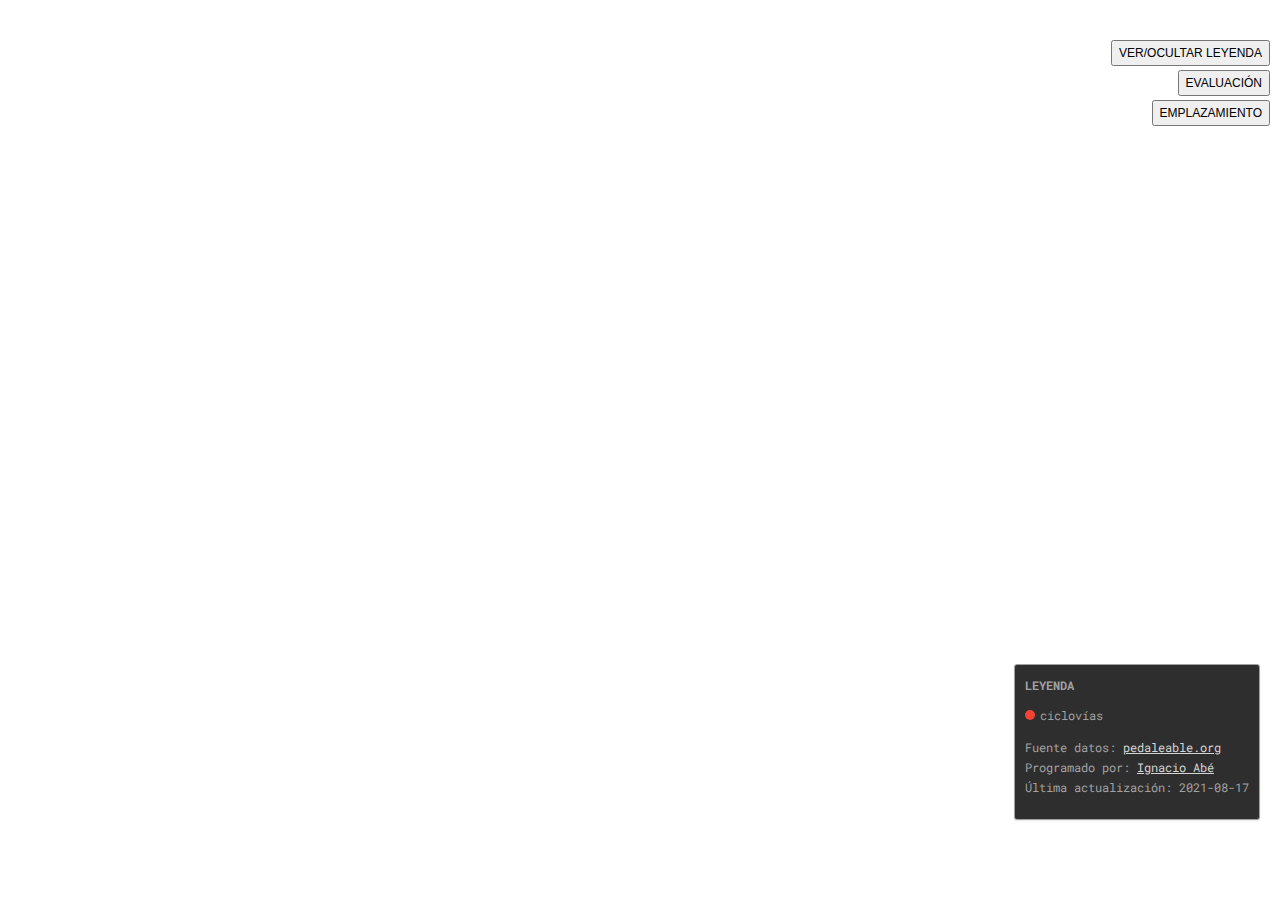
==== index.html @ 7fdd6628 "arregla leyenda y la hace interactiva" ====
<!DOCTYPE html>
<html>

<head>
    <meta charset="utf-8">
    <title>Catastro</title>
    <meta name="viewport" content="initial-scale=1,maximum-scale=1,user-scalable=no">
    <!--mapbox gl js-->
    <link href="https://api.mapbox.com/mapbox-gl-js/v2.9.2/mapbox-gl.css" rel="stylesheet">
    <script src="https://api.mapbox.com/mapbox-gl-js/v2.9.2/mapbox-gl.js"></script>
    <!--google fonts-->
    <link href="https://fonts.googleapis.com/css2?family=Roboto+Mono:wght@400;700&amp;display=swap" rel="stylesheet">
    <!-- css interno -->
    <link rel="stylesheet" href="style.css">

</head>

<body>

    <!-- <div id="titulo">
        <h1>catastro de ciclovías RM</h1>
    </div> -->

    <div id="map"></div>

    <button id="boton-leyenda" onclick="ocultaLeyenda()">VER/OCULTAR LEYENDA</button>
    <button id="boton-evaluación" onclick="colorEvaluación()">EVALUACIÓN</button>
    <button id="boton-emplazamiento" onclick="colorEmplazamiento()">EMPLAZAMIENTO</button>

    <div id='state-legend' class='legend'>
        <h4>LEYENDA</h4>
        <div id="leyenda-contenidos">
            <div><span style='background-color: #F44336'></span>ciclovías</div>
        </div>
        <div id="leyenda-creditos">
            <p>
                Fuente datos: <a href="https://www.pedaleable.org/">pedaleable.org</a><br>
                Programado por: <a href="https://ignacioabe.cl">Ignacio Abé</a><br>
                <!-- Para: <a href="https://pedaleable.org">pedaleable.org</a><br> -->
                Última actualización: 2021-08-17
            </p>
        </div>
    </div>

    <script src="map.js">    </script>

</body>

</html>
---- style.css ----
body {
    padding: 0;
    margin: 0;
  }

  a {
    color: #d4d4d4;
  }

  html,
  body {
    height: 100%;
  }

  /* #header {
    height: 40px;
    background-color: #2e2e2e;
  } */

  #titulo {
    position: absolute;
    top: 10px;
    left: 10px;
    z-index: 1;
    background-color: rgba(34, 33, 32, 0.5);
    /* opacity: 50%; */
    border-radius: 5px;
  }

  #titulo h1 {
    font-weight: normal;
    color: #da5329;
    margin: 0px;
    padding-left: 10px;
    padding-top: 5px;
    font-family: 'Roboto Mono', monospace;
  }

  #map {
    height: calc(100% - 40px);
    position: relative;
  }

  #boton-leyenda {
    position: absolute;
    top: 40px;
    right: 10px;
    font: 12px/20px 'Helvetica Neue', Arial, Helvetica, sans-serif;
  }

  #boton-evaluación {
    position: absolute;
    top: 70px;
    right: 10px;
    font: 12px/20px 'Helvetica Neue', Arial, Helvetica, sans-serif;
  }
  #boton-emplazamiento {
    position: absolute;
    top: 100px;
    right: 10px;
    font: 12px/20px 'Helvetica Neue', Arial, Helvetica, sans-serif;
  }

  .legend {
    color: #a1a1a1;
    background-color: #2e2e2e;
    border: 1px solid #a1a1a1;
    border-radius: 3px;
    bottom: 80px;
    box-shadow: 0 1px 2px rgba(0, 0, 0, 0.10);
    font: 12px/20px 'Roboto Mono', sans-serif;
    padding: 10px;
    position: absolute;
    right: 20px;
    z-index: 1;
  }

  .legend h4 {
    margin: 0 0 10px;
  }

  .legend h5 {
    margin: 0 0 10px;
  }

  .legend div span {
    border-radius: 50%;
    display: inline-block;
    height: 10px;
    margin-right: 5px;
    width: 10px;
  }
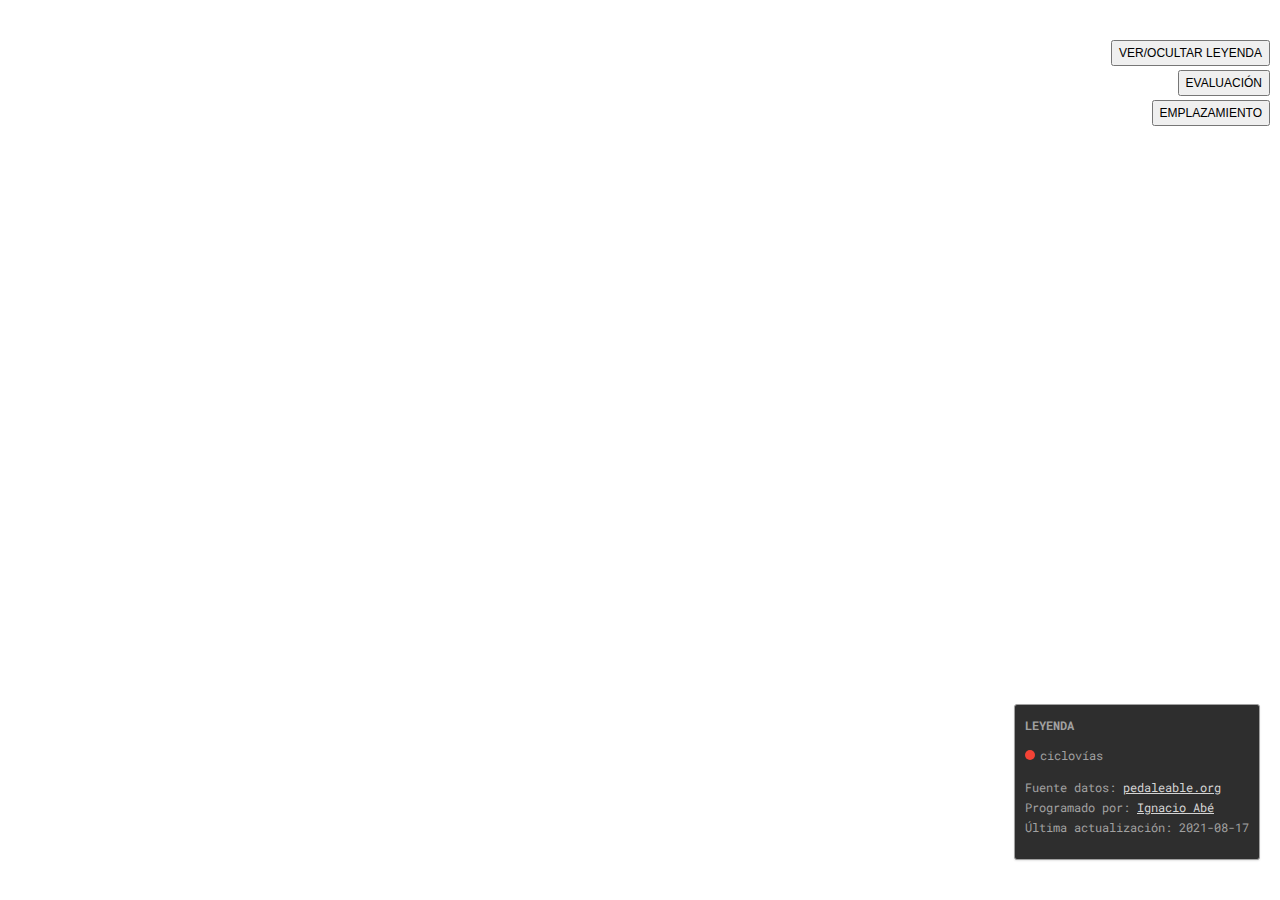
==== commit e092550e: "arreglos errores en estilo" ====
--- a/index.html
+++ b/index.html
@@ -27,7 +27,7 @@
     <button id="boton-evaluación" onclick="colorEvaluación()">EVALUACIÓN</button>
     <button id="boton-emplazamiento" onclick="colorEmplazamiento()">EMPLAZAMIENTO</button>
 
-    <div id='state-legend' class='legend'>
+    <div id='state-legend' class='leyenda'>
         <h4>LEYENDA</h4>
         <div id="leyenda-contenidos">
             <div><span style='background-color: #F44336'></span>ciclovías</div>
--- a/style.css
+++ b/style.css
@@ -37,7 +37,8 @@
   }
 
   #map {
-    height: calc(100% - 40px);
+    /* height: calc(100% - 40px); */
+    height: 100%;
     position: relative;
   }
 
@@ -61,12 +62,12 @@
     font: 12px/20px 'Helvetica Neue', Arial, Helvetica, sans-serif;
   }
 
-  .legend {
+  .leyenda {
     color: #a1a1a1;
     background-color: #2e2e2e;
     border: 1px solid #a1a1a1;
     border-radius: 3px;
-    bottom: 80px;
+    bottom: 40px;
     box-shadow: 0 1px 2px rgba(0, 0, 0, 0.10);
     font: 12px/20px 'Roboto Mono', sans-serif;
     padding: 10px;
@@ -75,15 +76,15 @@
     z-index: 1;
   }
 
-  .legend h4 {
+  .leyenda h4 {
     margin: 0 0 10px;
   }
 
-  .legend h5 {
+  .leyenda h5 {
     margin: 0 0 10px;
   }
 
-  .legend div span {
+  .leyenda div span {
     border-radius: 50%;
     display: inline-block;
     height: 10px;
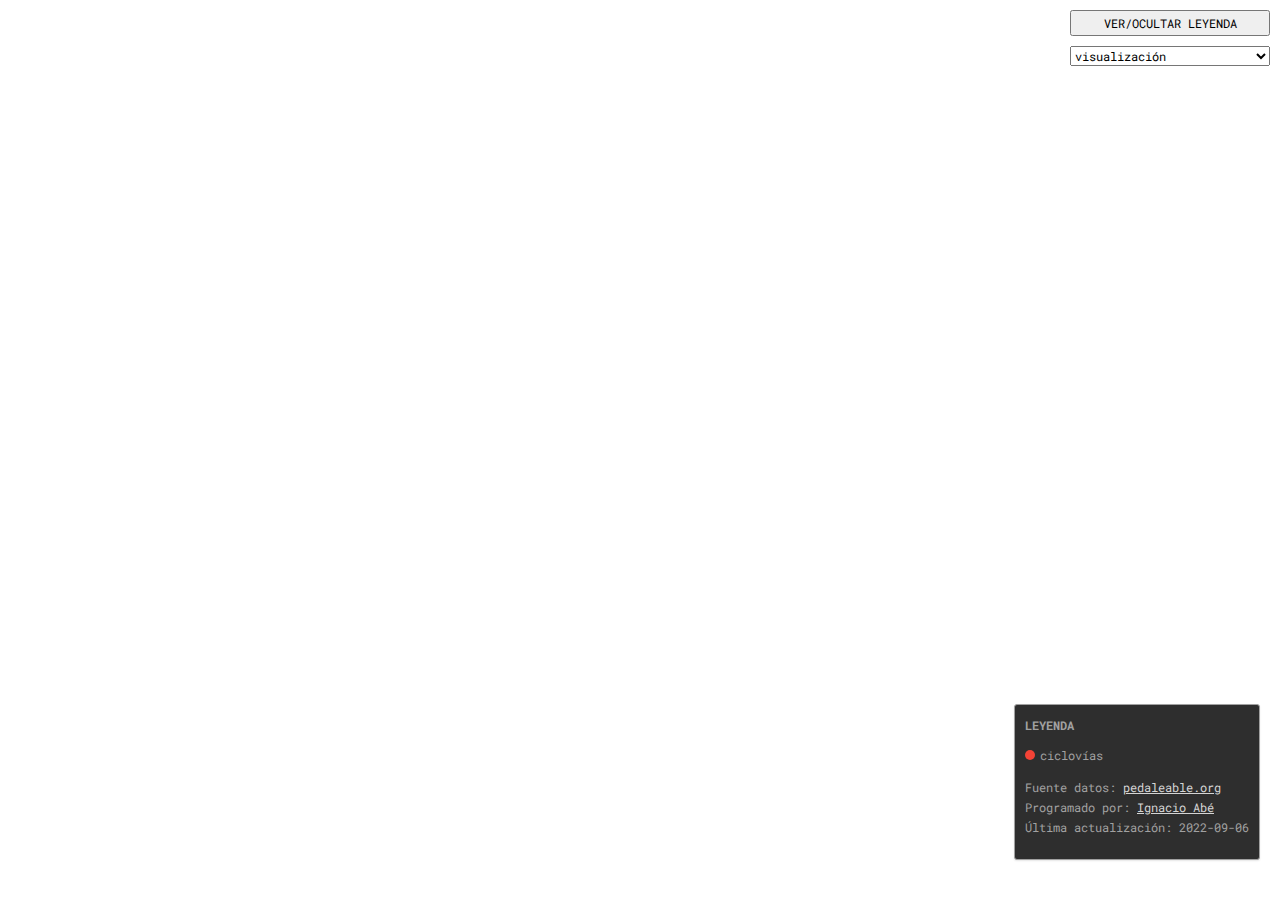
==== commit 8b73b246: "cambia botones de estilo por selector" ====
--- a/index.html
+++ b/index.html
@@ -23,9 +23,20 @@
 
     <div id="map"></div>
 
+<div id="botones">
+
+    
     <button id="boton-leyenda" onclick="ocultaLeyenda()">VER/OCULTAR LEYENDA</button>
-    <button id="boton-evaluación" onclick="colorEvaluación()">EVALUACIÓN</button>
-    <button id="boton-emplazamiento" onclick="colorEmplazamiento()">EMPLAZAMIENTO</button>
+    
+    <div id="selector-estilo">
+        <!-- <h>Would you like to see count values per hour or minute?</h><br> -->
+        <select id="selector">
+            <option value="" selected disabled="true">visualización</option>
+            <option value="diseño">diseño</option>
+            <option value="emplazamiento">emplazamiento</option>
+        </select>
+    </div>
+</div>
 
     <div id='state-legend' class='leyenda'>
         <h4>LEYENDA</h4>
@@ -37,7 +48,7 @@
                 Fuente datos: <a href="https://www.pedaleable.org/">pedaleable.org</a><br>
                 Programado por: <a href="https://ignacioabe.cl">Ignacio Abé</a><br>
                 <!-- Para: <a href="https://pedaleable.org">pedaleable.org</a><br> -->
-                Última actualización: 2021-08-17
+                Última actualización: 2022-09-06
             </p>
         </div>
     </div>
--- a/style.css
+++ b/style.css
@@ -42,24 +42,17 @@
     position: relative;
   }
 
-  #boton-leyenda {
+  #botones {
+    width: 200px;
     position: absolute;
-    top: 40px;
+    top: 10px;
     right: 10px;
-    font: 12px/20px 'Helvetica Neue', Arial, Helvetica, sans-serif;
   }
-
-  #boton-evaluación {
-    position: absolute;
-    top: 70px;
-    right: 10px;
-    font: 12px/20px 'Helvetica Neue', Arial, Helvetica, sans-serif;
-  }
-  #boton-emplazamiento {
-    position: absolute;
-    top: 100px;
-    right: 10px;
-    font: 12px/20px 'Helvetica Neue', Arial, Helvetica, sans-serif;
+  
+  #botones :is(button, select) {
+    font: 12px/20px 'Roboto Mono', sans-serif;
+    margin-bottom: 10px;
+    width: 100%;
   }
 
   .leyenda {
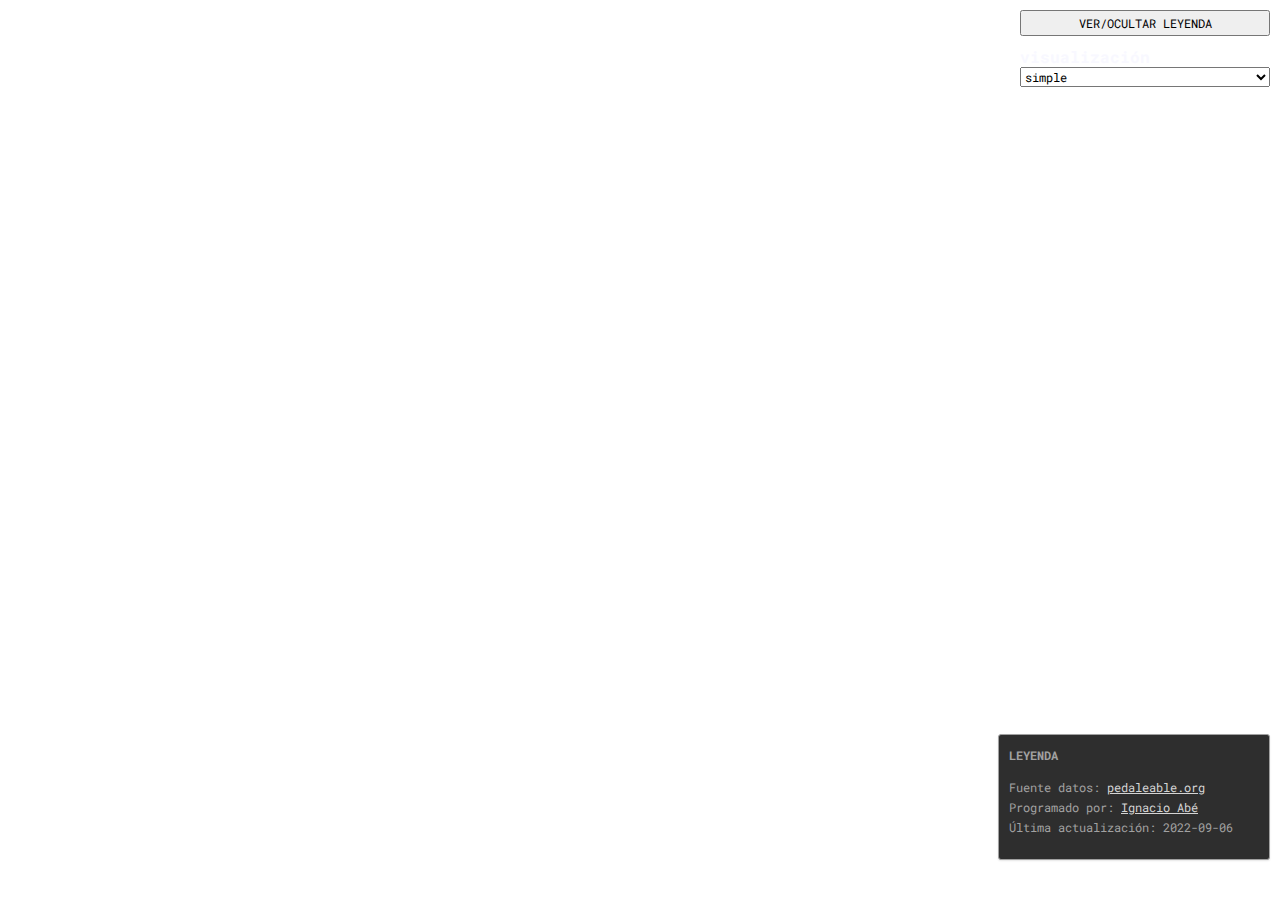
==== commit dd21e92c: "resuelve problema video invisible y otros arreglos" ====
--- a/index.html
+++ b/index.html
@@ -27,27 +27,24 @@
 
     
     <button id="boton-leyenda" onclick="ocultaLeyenda()">VER/OCULTAR LEYENDA</button>
-    
+    <h4 class="flotante">visualización</h4>
     <div id="selector-estilo">
         <!-- <h>Would you like to see count values per hour or minute?</h><br> -->
         <select id="selector">
-            <option value="" selected disabled="true">visualización</option>
-            <option value="diseño">diseño</option>
-            <option value="emplazamiento">emplazamiento</option>
-        </select>
+            <option value="simple" selected>simple</option>
+            <option value="normas">cumplimiento normas</option>
+            <option value="emplazamiento" >emplazamiento</option>
+        </select> 
     </div>
 </div>
 
     <div id='state-legend' class='leyenda'>
         <h4>LEYENDA</h4>
-        <div id="leyenda-contenidos">
-            <div><span style='background-color: #F44336'></span>ciclovías</div>
-        </div>
+        <div id="leyenda-contenidos"></div>
         <div id="leyenda-creditos">
             <p>
                 Fuente datos: <a href="https://www.pedaleable.org/">pedaleable.org</a><br>
                 Programado por: <a href="https://ignacioabe.cl">Ignacio Abé</a><br>
-                <!-- Para: <a href="https://pedaleable.org">pedaleable.org</a><br> -->
                 Última actualización: 2022-09-06
             </p>
         </div>
--- a/style.css
+++ b/style.css
@@ -43,7 +43,7 @@
   }
 
   #botones {
-    width: 200px;
+    width: 250px;
     position: absolute;
     top: 10px;
     right: 10px;
@@ -60,13 +60,14 @@
     background-color: #2e2e2e;
     border: 1px solid #a1a1a1;
     border-radius: 3px;
+    right: 10px;
     bottom: 40px;
     box-shadow: 0 1px 2px rgba(0, 0, 0, 0.10);
     font: 12px/20px 'Roboto Mono', sans-serif;
     padding: 10px;
     position: absolute;
-    right: 20px;
     z-index: 1;
+    width: 250px;
   }
 
   .leyenda h4 {
@@ -83,4 +84,21 @@
     height: 10px;
     margin-right: 5px;
     width: 10px;
+  }
+
+  .mapboxgl-popup {
+    width: 400px;
+    max-width: 400px;
+    font: 12px/20px 'Roboto Mono', sans-serif;
+    }
+
+  .contenedor-youtube {
+    width: 100%;
+    aspect-ratio: 1/1;
+  }
+
+  .flotante {
+    margin:0px;
+    color:ghostwhite;
+    font-family: 'Roboto Mono', sans-serif;
   }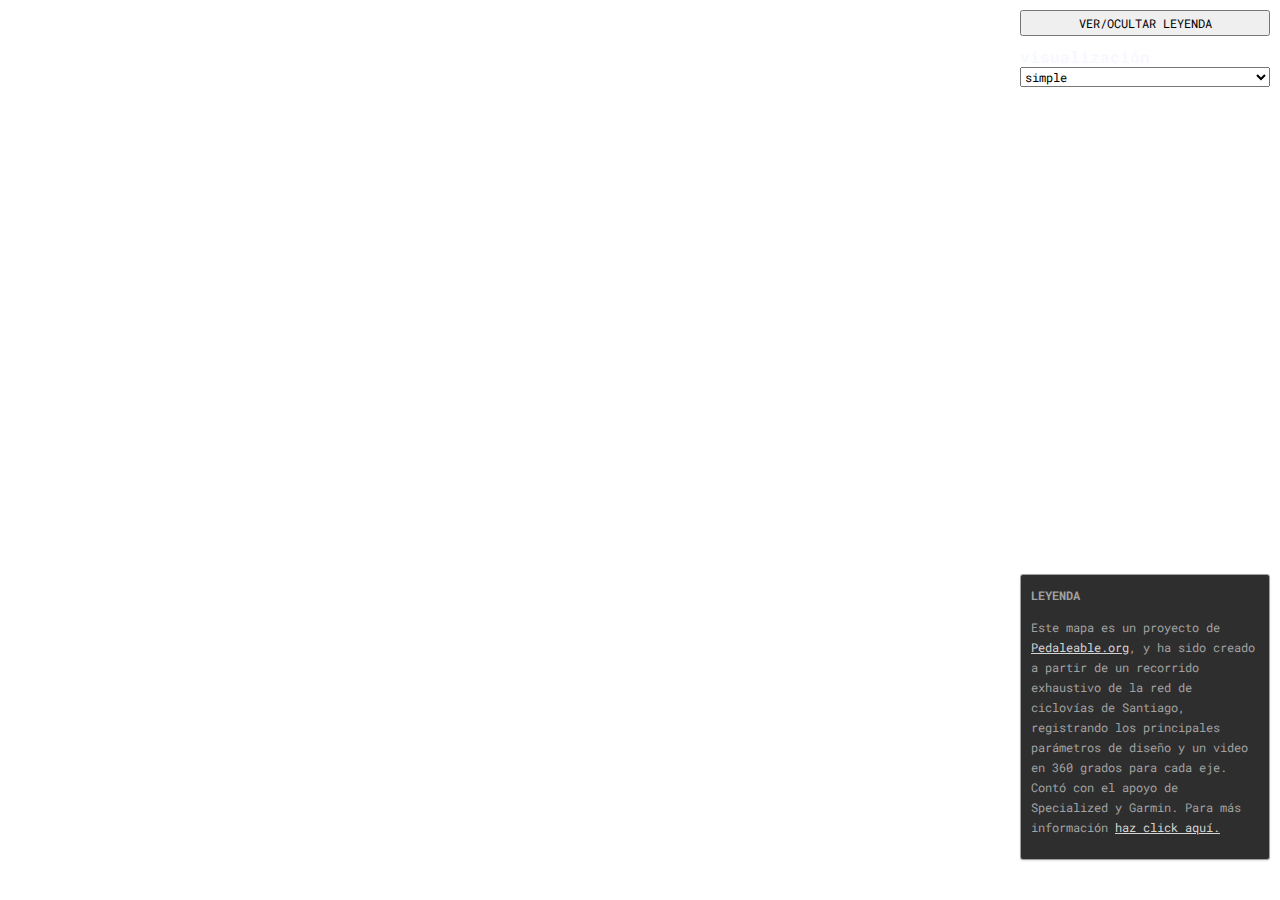
==== commit a3e12da2: "ajustes en leyenda y color ciclovías" ====
--- a/index.html
+++ b/index.html
@@ -3,7 +3,7 @@
 
 <head>
     <meta charset="utf-8">
-    <title>Catastro</title>
+    <title>Mapa</title>
     <meta name="viewport" content="initial-scale=1,maximum-scale=1,user-scalable=no">
     <!--mapbox gl js-->
     <link href="https://api.mapbox.com/mapbox-gl-js/v2.9.2/mapbox-gl.css" rel="stylesheet">
@@ -43,9 +43,7 @@
         <div id="leyenda-contenidos"></div>
         <div id="leyenda-creditos">
             <p>
-                Fuente datos: <a href="https://www.pedaleable.org/">pedaleable.org</a><br>
-                Programado por: <a href="https://ignacioabe.cl">Ignacio Abé</a><br>
-                Última actualización: 2022-09-06
+                Este mapa es un proyecto de <a href="https://pedaleable.org">Pedaleable.org</a>, y ha sido creado a partir de un recorrido exhaustivo de la red de ciclovías de Santiago, registrando los principales parámetros de diseño y un video en 360 grados para cada eje. Contó con el apoyo de Specialized y Garmin. Para más información <a href="https://www.pedaleable.org/2022/09/21/mapa/">haz click aquí.</a>
             </p>
         </div>
     </div>
--- a/style.css
+++ b/style.css
@@ -59,6 +59,7 @@
     color: #a1a1a1;
     background-color: #2e2e2e;
     border: 1px solid #a1a1a1;
+    box-sizing: border-box;
     border-radius: 3px;
     right: 10px;
     bottom: 40px;
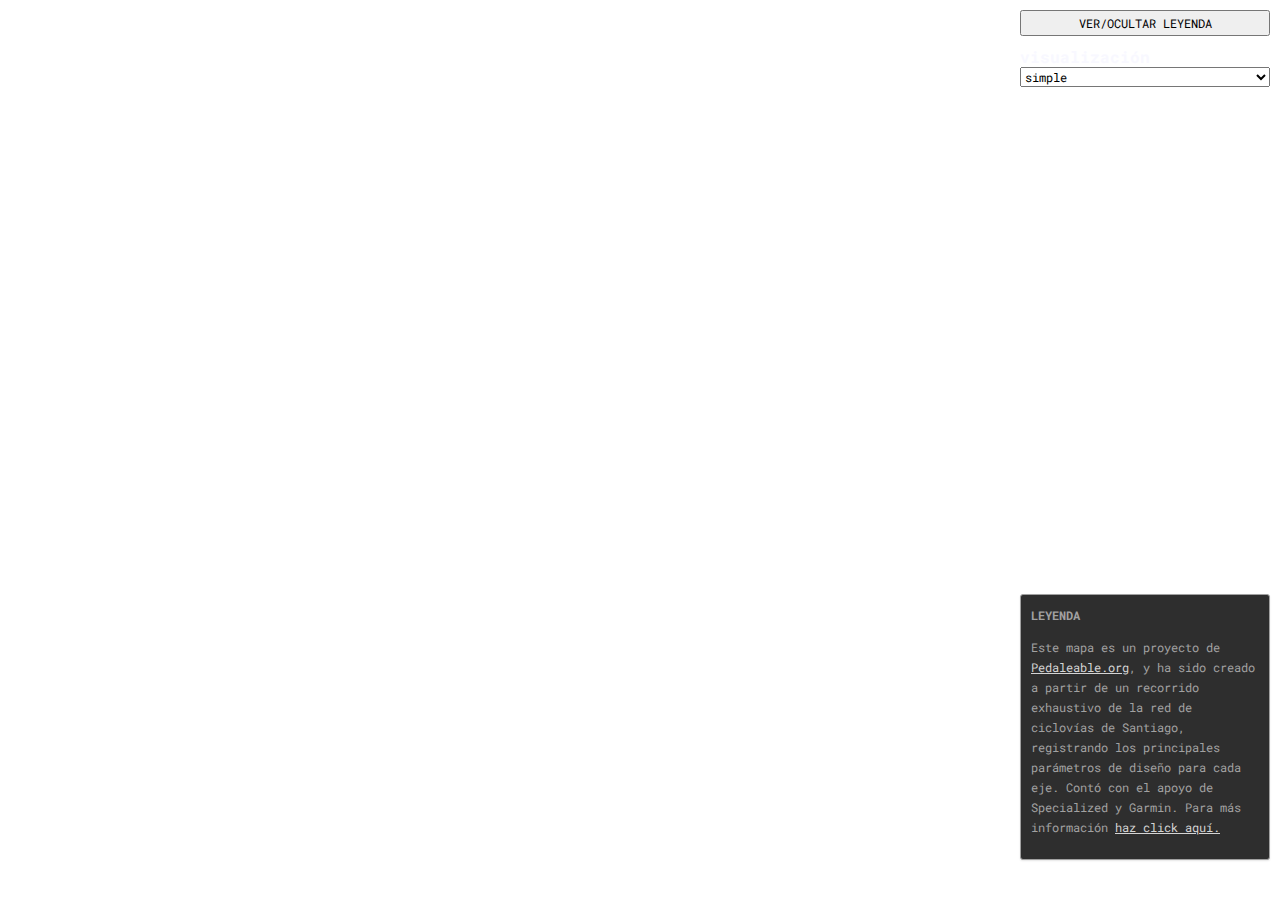
==== commit b0beae7d: "saca video en popup y mención en leyenda" ====
--- a/index.html
+++ b/index.html
@@ -43,7 +43,7 @@
         <div id="leyenda-contenidos"></div>
         <div id="leyenda-creditos">
             <p>
-                Este mapa es un proyecto de <a href="https://pedaleable.org">Pedaleable.org</a>, y ha sido creado a partir de un recorrido exhaustivo de la red de ciclovías de Santiago, registrando los principales parámetros de diseño y un video en 360 grados para cada eje. Contó con el apoyo de Specialized y Garmin. Para más información <a href="https://www.pedaleable.org/2022/09/21/mapa/">haz click aquí.</a>
+                Este mapa es un proyecto de <a href="https://pedaleable.org">Pedaleable.org</a>, y ha sido creado a partir de un recorrido exhaustivo de la red de ciclovías de Santiago, registrando los principales parámetros de diseño para cada eje. Contó con el apoyo de Specialized y Garmin. Para más información <a href="https://www.pedaleable.org/2022/09/21/mapa/">haz click aquí.</a>
             </p>
         </div>
     </div>
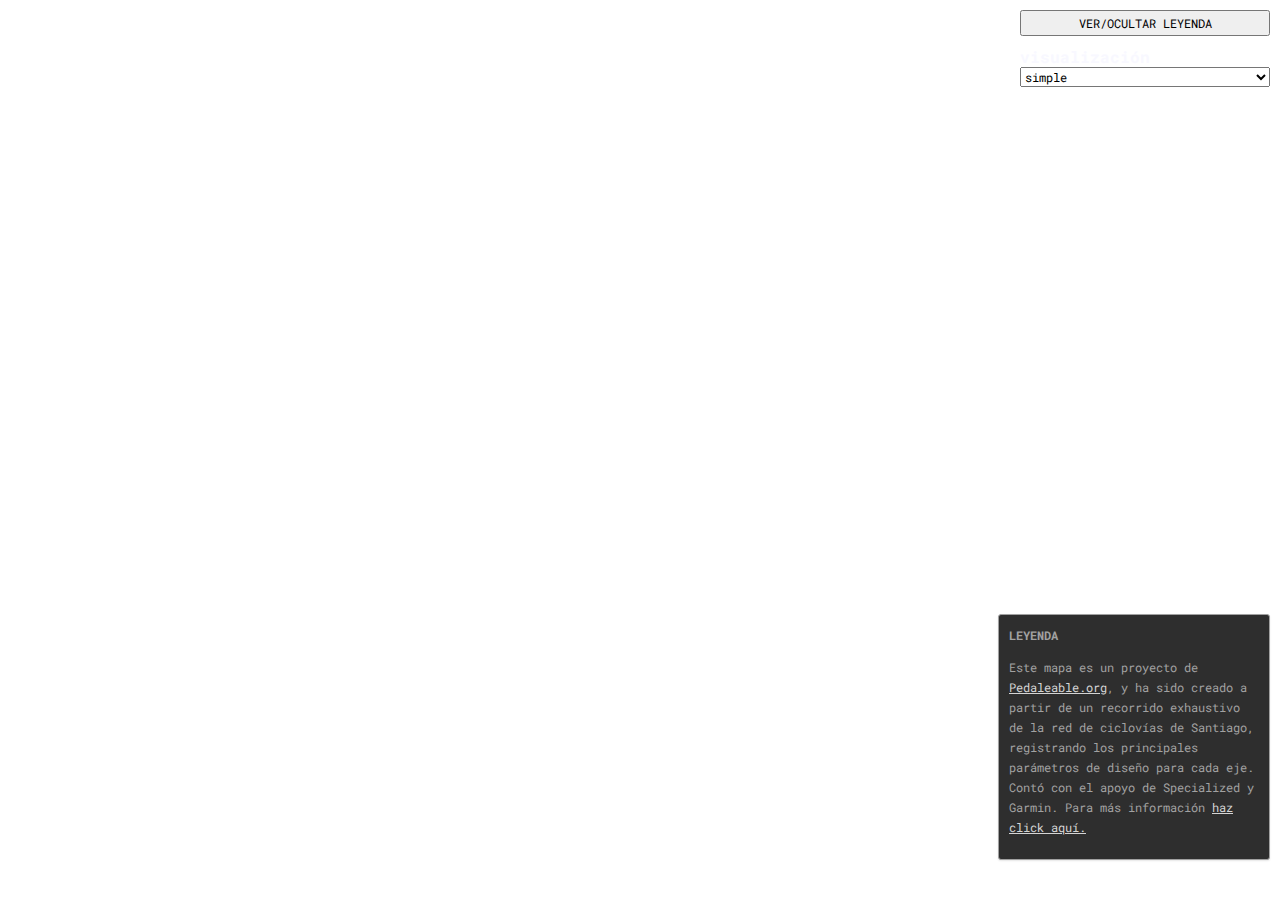
==== commit 002b5904: "Revert "ajustes en leyenda y color ciclovías"" ====
--- a/index.html
+++ b/index.html
@@ -3,7 +3,7 @@
 
 <head>
     <meta charset="utf-8">
-    <title>Mapa</title>
+    <title>Catastro</title>
     <meta name="viewport" content="initial-scale=1,maximum-scale=1,user-scalable=no">
     <!--mapbox gl js-->
     <link href="https://api.mapbox.com/mapbox-gl-js/v2.9.2/mapbox-gl.css" rel="stylesheet">
--- a/style.css
+++ b/style.css
@@ -59,7 +59,6 @@
     color: #a1a1a1;
     background-color: #2e2e2e;
     border: 1px solid #a1a1a1;
-    box-sizing: border-box;
     border-radius: 3px;
     right: 10px;
     bottom: 40px;
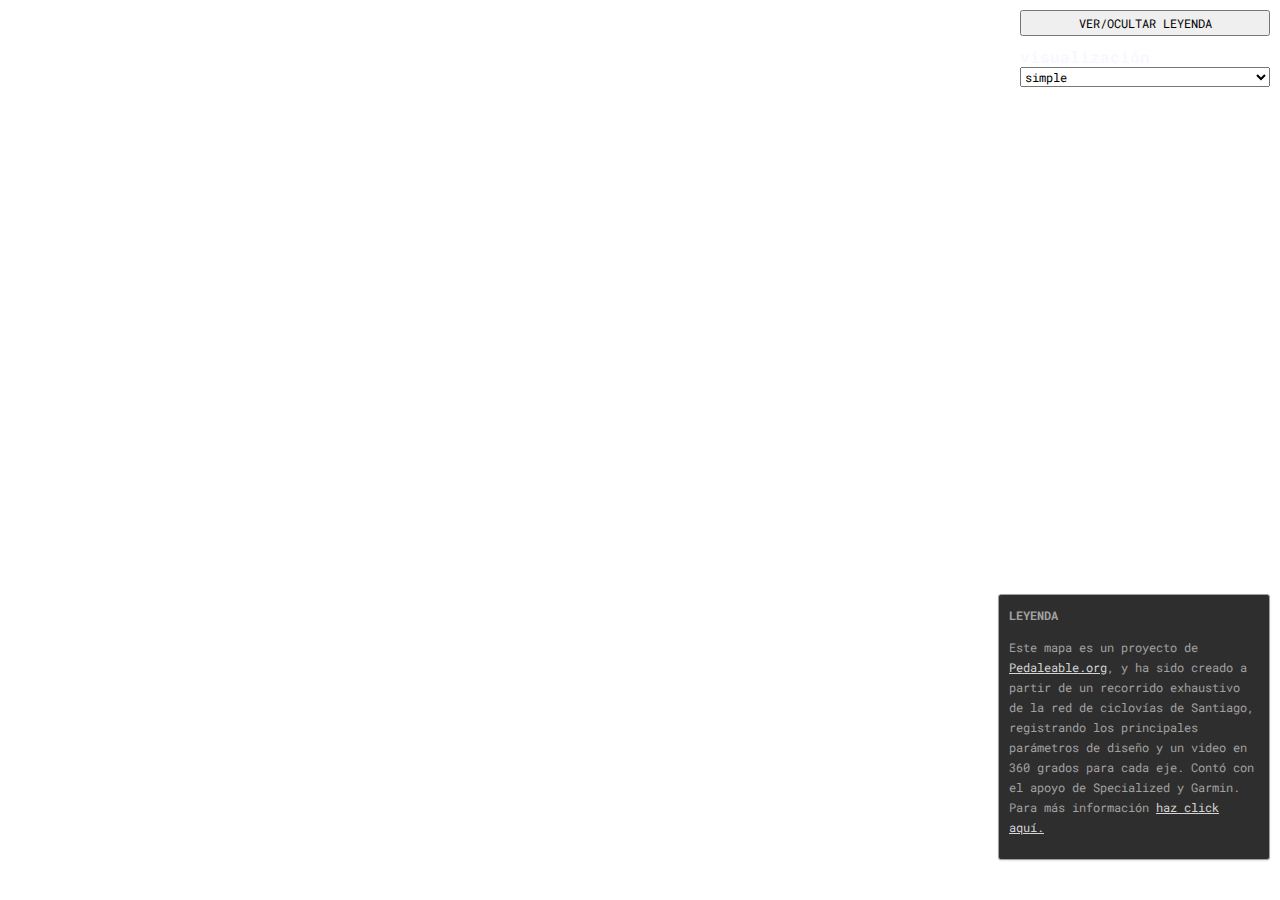
==== commit 008452fb: "Revert "saca video en popup y mención en leyenda"" ====
--- a/index.html
+++ b/index.html
@@ -43,7 +43,7 @@
         <div id="leyenda-contenidos"></div>
         <div id="leyenda-creditos">
             <p>
-                Este mapa es un proyecto de <a href="https://pedaleable.org">Pedaleable.org</a>, y ha sido creado a partir de un recorrido exhaustivo de la red de ciclovías de Santiago, registrando los principales parámetros de diseño para cada eje. Contó con el apoyo de Specialized y Garmin. Para más información <a href="https://www.pedaleable.org/2022/09/21/mapa/">haz click aquí.</a>
+                Este mapa es un proyecto de <a href="https://pedaleable.org">Pedaleable.org</a>, y ha sido creado a partir de un recorrido exhaustivo de la red de ciclovías de Santiago, registrando los principales parámetros de diseño y un video en 360 grados para cada eje. Contó con el apoyo de Specialized y Garmin. Para más información <a href="https://www.pedaleable.org/2022/09/21/mapa/">haz click aquí.</a>
             </p>
         </div>
     </div>
